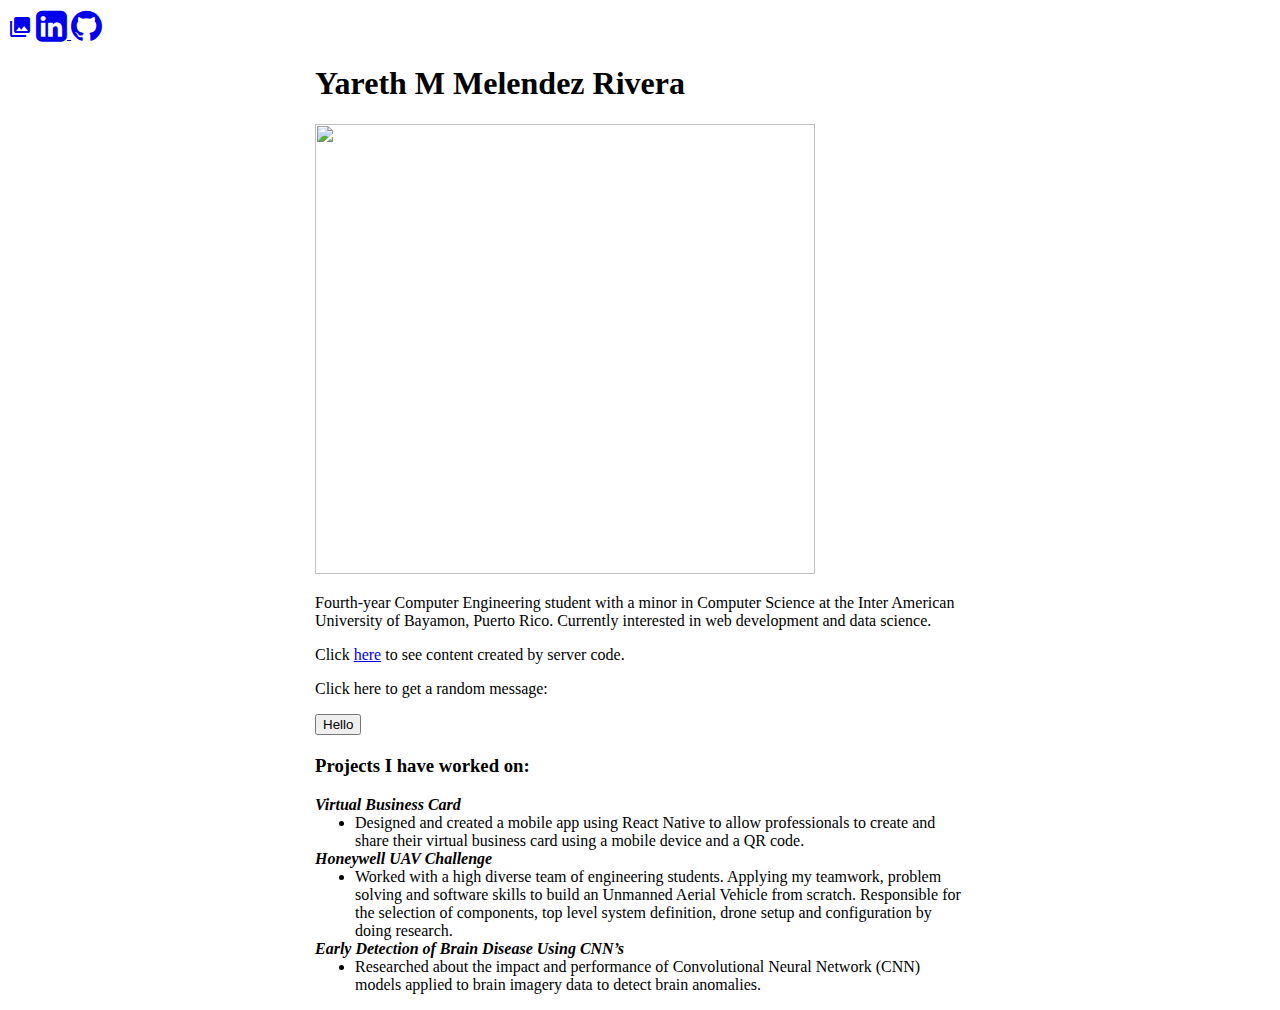
==== portfolio/src/main/webapp/index.html @ 723cf8dc "Add gallery to portfolio" ====
<!DOCTYPE html>
<html>
  <head>
    <meta charset="UTF-8">
    <title>Yareth Melendez Portfolio</title>
    <link rel="stylesheet" href="style.css">
    <link rel="stylesheet" href="https://fonts.googleapis.com/icon?family=Material+Icons">  
    <link rel="stylesheet" href="https://cdnjs.cloudflare.com/ajax/libs/font-awesome/4.7.0/css/font-awesome.min.css">    
    <script src="script.js"></script>
  </head>
  <body>
      <div class = "header">
           <a href="gallery.html"><i class="material-icons">collections</i></a>  
           <a href="http://www.linkedin.com/in/yareth-m-melendez-rivera" target="_blank"><i class="fa fa-linkedin-square" style="font-size:36px"></i> </a> 
           <a href="https://github.com/yarethmelendez" target="_blank"><i class="fa fa-github" style="font-size:36px"></i></a>

           
      </div>
    <div id="content">
      <h1>Yareth M Melendez Rivera</h1>
      <img src="/images/avatar.png" width="500" height="450"/>
      <p> Fourth-year Computer Engineering student with a minor in Computer Science at the 
          Inter American University of Bayamon, Puerto Rico. Currently interested in web development and data science. 
      </p>

      <p>Click <a href="/hello">here</a> to see content created by server code.</p>
      <p>Click here to get a random message:</p>
      <button onclick="addRandomGreeting()">Hello</button>
      <div id="greeting-container"></div>

      <!-- PROJECT LIST-->
      <h3>Projects I have worked on:</h3>
      <dl>
        <dt><b><i>Virtual Business Card</i></b></dt>
        <dd><li>Designed and created a mobile app using React Native to allow professionals to create and share their virtual
            business card using a mobile device and a QR code.</li></dd>
            
        <dt><b><i>Honeywell UAV Challenge</i></b></dt>
        <dd><li>Worked with a high diverse team of engineering students. Applying my teamwork, problem solving and software
            skills to build an Unmanned Aerial Vehicle from scratch. Responsible for the selection of components, top level system definition, drone setup and configuration by doing
            research.</li> </dd>

        <dt><b><i>Early Detection of Brain Disease Using CNN’s</i></b></dt>
        <dd><li>Researched about the impact and performance of Convolutional Neural Network (CNN) models applied to brain imagery data to detect brain anomalies.</li></dd>
      </dl>

    </div>
  </body>
</html>
---- portfolio/src/main/webapp/style.css ----
#content {
  margin-left: auto;
  margin-right: auto;
  width: 650px;
}

#greeting-container {
  margin-top: 20px;
}
#header {
  background-color: rgba(255, 226, 199, 0.836);
  text-align: center;
  padding: 20px;
}
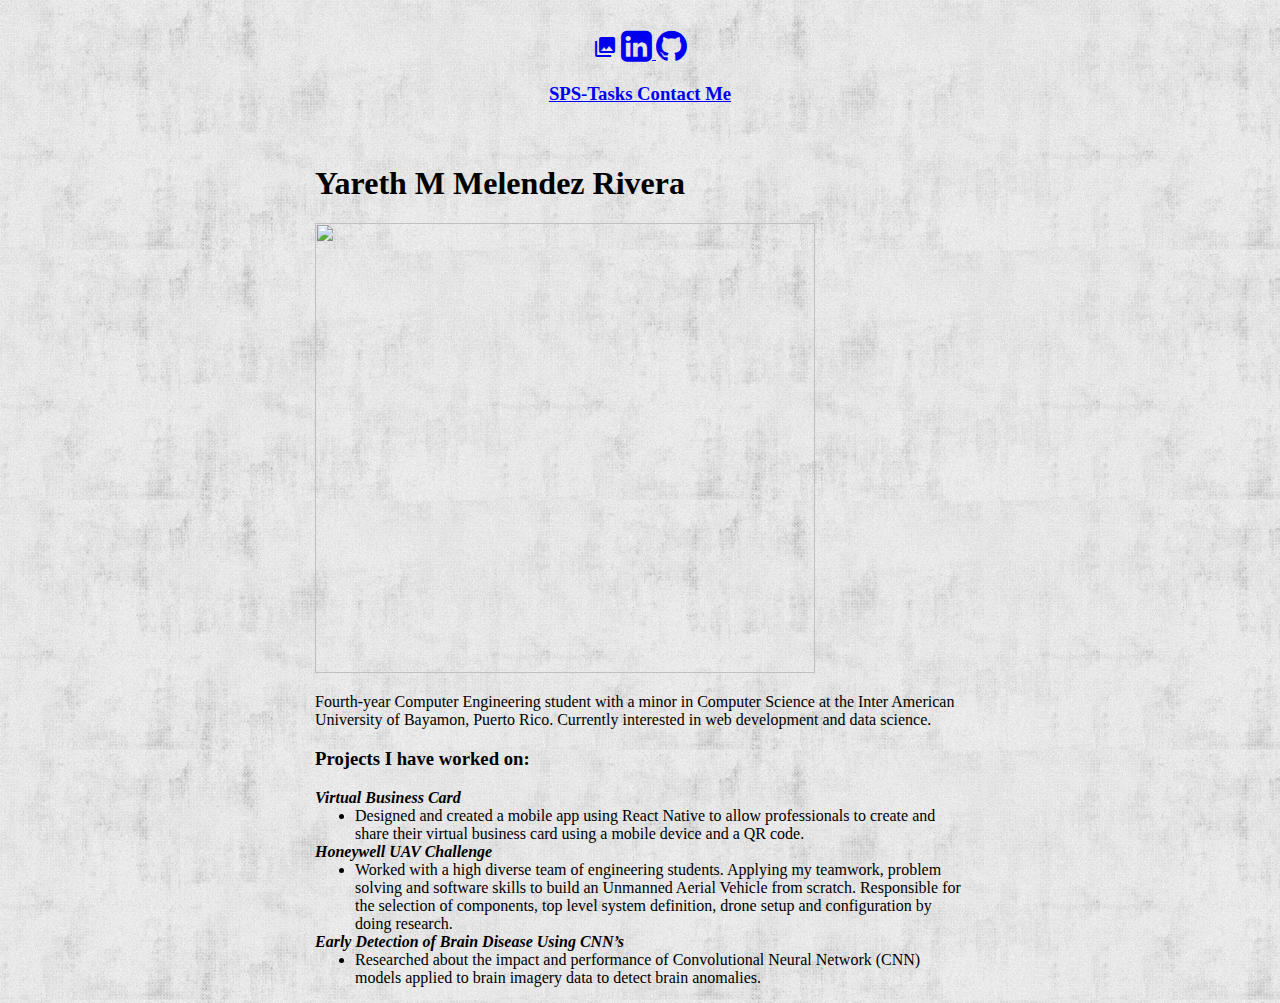
==== commit 68acf67c: "Added week 2 projects" ====
--- a/portfolio/src/main/webapp/index.html
+++ b/portfolio/src/main/webapp/index.html
@@ -8,26 +8,24 @@
     <link rel="stylesheet" href="https://cdnjs.cloudflare.com/ajax/libs/font-awesome/4.7.0/css/font-awesome.min.css">    
     <script src="script.js"></script>
   </head>
-  <body>
-      <div class = "header">
+  
+  <body id = "body">
+      <div id = "header">
            <a href="gallery.html"><i class="material-icons">collections</i></a>  
            <a href="http://www.linkedin.com/in/yareth-m-melendez-rivera" target="_blank"><i class="fa fa-linkedin-square" style="font-size:36px"></i> </a> 
            <a href="https://github.com/yarethmelendez" target="_blank"><i class="fa fa-github" style="font-size:36px"></i></a>
-
+           <h3> <a href = "spsTasks.html"> SPS-Tasks </a> <a href = "form.html"> Contact Me </a></h3>
+ 
+          
            
       </div>
-    <div id="content">
-      <h1>Yareth M Melendez Rivera</h1>
-      <img src="/images/avatar.png" width="500" height="450"/>
+
+      <div id = "content">
+      <h1> Yareth M Melendez Rivera</h1>
+      <img src="/images/avatar.png" width="500" height="450" />
       <p> Fourth-year Computer Engineering student with a minor in Computer Science at the 
           Inter American University of Bayamon, Puerto Rico. Currently interested in web development and data science. 
       </p>
-
-      <p>Click <a href="/hello">here</a> to see content created by server code.</p>
-      <p>Click here to get a random message:</p>
-      <button onclick="addRandomGreeting()">Hello</button>
-      <div id="greeting-container"></div>
-
       <!-- PROJECT LIST-->
       <h3>Projects I have worked on:</h3>
       <dl>
--- a/portfolio/src/main/webapp/style.css
+++ b/portfolio/src/main/webapp/style.css
@@ -2,15 +2,59 @@
   margin-left: auto;
   margin-right: auto;
   width: 650px;
+ 
 }
 
-#greeting-container {
-  margin-top: 20px;
-}
 #header {
-  background-color: rgba(255, 226, 199, 0.836);
   text-align: center;
   padding: 20px;
 }
 
+#body {
+  background-image: url("images/wallpaper1.jpeg");
 
+}
+
+
+div.gallery {
+  margin: 5px;
+  border: 1px solid #ccc;
+  float: left;
+  width: 180px;
+  
+}
+
+div.gallery:hover {
+  border: 1px solid #777;
+}
+
+div.gallery img {
+  width: 100%;
+  height: auto;
+}
+
+div.desc {
+  padding: 15px;
+  text-align: center;
+}
+div.gallery1 {
+  margin: 5px;
+  border: 1px solid #ccc;
+
+  width: 180px;
+}
+
+div.gallery1:hover {
+  border: 1px solid #777;
+}
+
+div.gallery1 img {
+  width: 100%;
+  height: auto;
+}
+
+div.desc {
+  padding: 15px;
+  text-align: center;
+}
+
